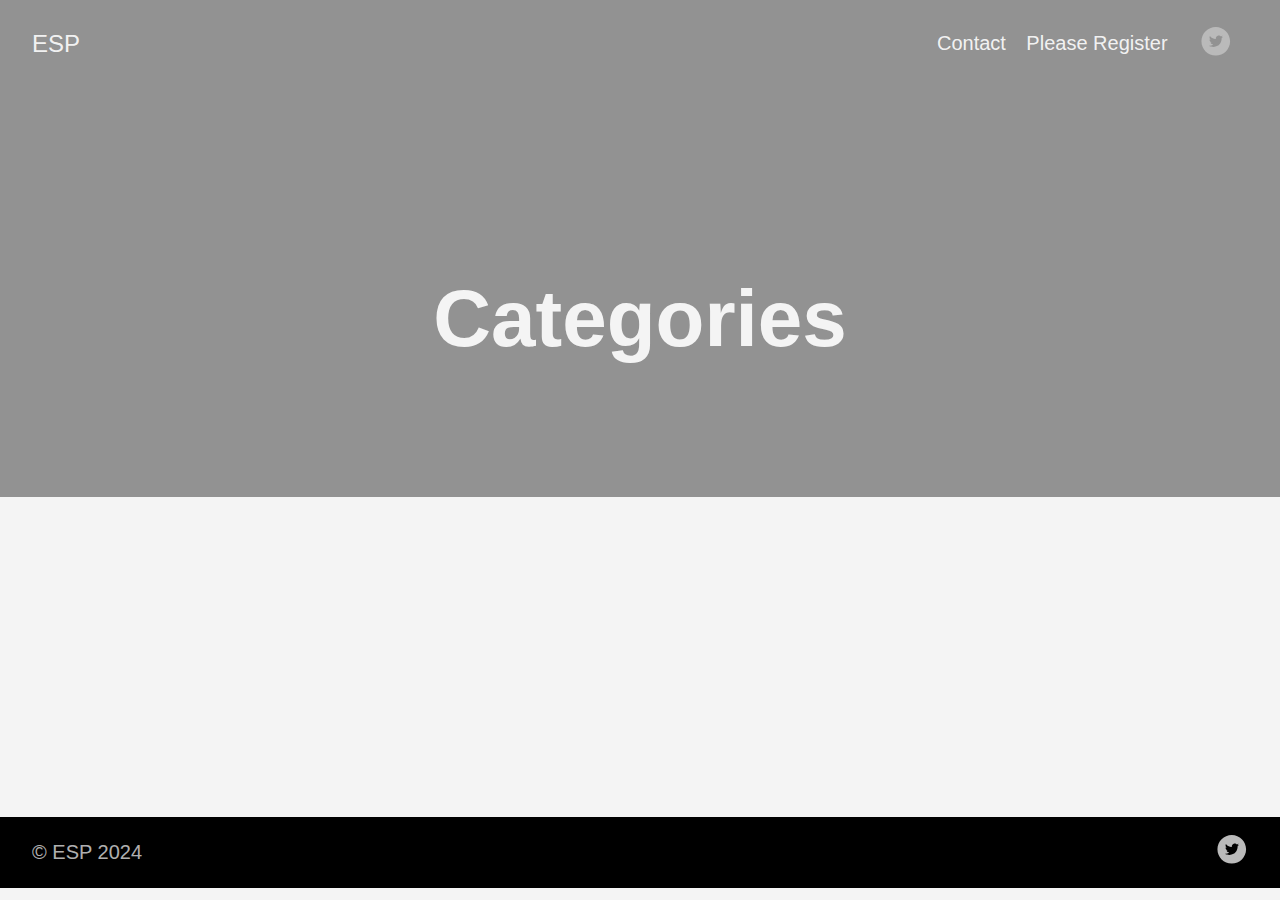
==== categories/index.html @ ae033265 "Initial commit" ====
<!DOCTYPE html>
<html lang="en">
  <head>
    <meta charset="utf-8">
    <meta http-equiv="X-UA-Compatible" content="IE=edge,chrome=1">
    
    <title>ESP</title>
    <meta name="viewport" content="width=device-width,minimum-scale=1">
    <meta name="description" content="Ethical Sustainable Properties">
    <meta name="generator" content="Hugo 0.124.1">
    
    
    
    
      <meta name="robots" content="noindex, nofollow">
    
	
    
<link rel="stylesheet" href="/ananke/css/main.min.css" >



    

    
      

    

    
    
      <link href="/categories/index.xml" rel="alternate" type="application/rss+xml" title="ESP" />
      <link href="/categories/index.xml" rel="feed" type="application/rss+xml" title="ESP" />
      
    

    
      <link rel="canonical" href="https://www.ethicalsustainableproperties.org/categories/">
    
	
	<style>
		.measure-wide
		{
			max-width: 90%;  
		}
	</style>


    <meta property="og:title" content="Categories" />
<meta property="og:description" content="Ethical Sustainable Properties" />
<meta property="og:type" content="website" />
<meta property="og:url" content="https://www.ethicalsustainableproperties.org/categories/" />
<meta itemprop="name" content="Categories">
<meta itemprop="description" content="Ethical Sustainable Properties"><meta name="twitter:card" content="summary"/><meta name="twitter:title" content="Categories"/>
<meta name="twitter:description" content="Ethical Sustainable Properties"/>

	
  </head>

  <body class="ma0 avenir bg-near-white">

    

  
  <header class="cover bg-top" style="background-image: url('https://www.ethicalsustainableproperties.org/images/esp_default.jpg');">
    <div class="bg-black-40">
      <nav class="pv3 ph3 ph4-ns" role="navigation">
  <div class="flex-l justify-between items-center center">
    <a href="/" class="f3 fw2 hover-white no-underline white-90 dib">
      
        ESP
      
    </a>
    <div class="flex-l items-center">
      

      
        <ul class="pl0 mr3">
          
          <li class="list f5 f4-ns fw4 dib pr3">
            <a class="hover-white no-underline white-90" href="/contact/" title="Contact page">
              Contact
            </a>
          </li>
          
          <li class="list f5 f4-ns fw4 dib pr3">
            <a class="hover-white no-underline white-90" href="/register/" title="Please Register page">
              Please Register
            </a>
          </li>
          
        </ul>
      
      
<div class="ananke-socials">
  
    
    <a href="https://twitter.com/GoHugoIO" target="_blank" rel="noopener" class="twitter ananke-social-link link-transition stackoverflow link dib z-999 pt3 pt0-l mr1" title="Twitter link" aria-label="follow on Twitter——Opens in a new window">
      
        <span class="icon"><svg style="enable-background:new 0 0 67 67;" version="1.1" viewBox="0 0 67 67"  xml:space="preserve" xmlns="http://www.w3.org/2000/svg" xmlns:xlink="http://www.w3.org/1999/xlink"><path d="M37.167,22.283c-2.619,0.953-4.274,3.411-4.086,6.101  l0.063,1.038l-1.048-0.127c-3.813-0.487-7.145-2.139-9.974-4.915l-1.383-1.377l-0.356,1.017c-0.754,2.267-0.272,4.661,1.299,6.271  c0.838,0.89,0.649,1.017-0.796,0.487c-0.503-0.169-0.943-0.296-0.985-0.233c-0.146,0.149,0.356,2.076,0.754,2.839  c0.545,1.06,1.655,2.097,2.871,2.712l1.027,0.487l-1.215,0.021c-1.173,0-1.215,0.021-1.089,0.467  c0.419,1.377,2.074,2.839,3.918,3.475l1.299,0.444l-1.131,0.678c-1.676,0.976-3.646,1.526-5.616,1.568  C19.775,43.256,19,43.341,19,43.405c0,0.211,2.557,1.397,4.044,1.864c4.463,1.377,9.765,0.783,13.746-1.568  c2.829-1.673,5.657-5,6.978-8.221c0.713-1.716,1.425-4.851,1.425-6.354c0-0.975,0.063-1.102,1.236-2.267  c0.692-0.678,1.341-1.419,1.467-1.631c0.21-0.403,0.188-0.403-0.88-0.043c-1.781,0.636-2.033,0.551-1.152-0.402  c0.649-0.678,1.425-1.907,1.425-2.267c0-0.063-0.314,0.042-0.671,0.233c-0.377,0.212-1.215,0.53-1.844,0.72l-1.131,0.361l-1.027-0.7  c-0.566-0.381-1.361-0.805-1.781-0.932C39.766,21.902,38.131,21.944,37.167,22.283z M33,64C16.432,64,3,50.569,3,34S16.432,4,33,4  s30,13.431,30,30S49.568,64,33,64z" style="fill-rule:evenodd;clip-rule:evenodd;"/></svg>
</span>
      
<span class="new-window"><svg  height="8px"  style="enable-background:new 0 0 1000 1000;" version="1.1" viewBox="0 0 1000 1000"  xml:space="preserve" xmlns="http://www.w3.org/2000/svg" xmlns:xlink="http://www.w3.org/1999/xlink" >
<path d="M598 128h298v298h-86v-152l-418 418-60-60 418-418h-152v-86zM810 810v-298h86v298c0 46-40 86-86 86h-596c-48 0-86-40-86-86v-596c0-46 38-86 86-86h298v86h-298v596h596z" style="fill-rule:evenodd;clip-rule:evenodd;"/>
</svg>
</span></a>
  
</div>

    </div>
  </div>
</nav>

      <div class="tc-l pv4 pv6-l ph3 ph4-ns">
        <h1 class="f2 f-subheadline-l fw6 white-90 mb0 lh-title">
          Categories
        </h1>
        
      </div>
    </div>
  </header>


    <main class="pb7" role="main">
      
    
  <article class="cf pa3 pa4-m pa4-l">
    <div class="measure-wide-l center f4 lh-copy nested-copy-line-height nested-links mid-gray">
      
    </div>
  </article>
  <div class="mw8 center">
    <section class="ph4">
      
    </section>
  </div>

    </main>
    <footer class="bg-black bottom-0 w-100 pa3" role="contentinfo">
  <div class="flex justify-between">
  <a class="f4 fw4 hover-white no-underline white-70 dn dib-ns pv2 ph3" href="https://www.ethicalsustainableproperties.org/" >
    &copy;  ESP 2024 
  </a>
    <div>
<div class="ananke-socials">
  
    
    <a href="https://twitter.com/GoHugoIO" target="_blank" rel="noopener" class="twitter ananke-social-link link-transition stackoverflow link dib z-999 pt3 pt0-l mr1" title="Twitter link" aria-label="follow on Twitter——Opens in a new window">
      
        <span class="icon"><svg style="enable-background:new 0 0 67 67;" version="1.1" viewBox="0 0 67 67"  xml:space="preserve" xmlns="http://www.w3.org/2000/svg" xmlns:xlink="http://www.w3.org/1999/xlink"><path d="M37.167,22.283c-2.619,0.953-4.274,3.411-4.086,6.101  l0.063,1.038l-1.048-0.127c-3.813-0.487-7.145-2.139-9.974-4.915l-1.383-1.377l-0.356,1.017c-0.754,2.267-0.272,4.661,1.299,6.271  c0.838,0.89,0.649,1.017-0.796,0.487c-0.503-0.169-0.943-0.296-0.985-0.233c-0.146,0.149,0.356,2.076,0.754,2.839  c0.545,1.06,1.655,2.097,2.871,2.712l1.027,0.487l-1.215,0.021c-1.173,0-1.215,0.021-1.089,0.467  c0.419,1.377,2.074,2.839,3.918,3.475l1.299,0.444l-1.131,0.678c-1.676,0.976-3.646,1.526-5.616,1.568  C19.775,43.256,19,43.341,19,43.405c0,0.211,2.557,1.397,4.044,1.864c4.463,1.377,9.765,0.783,13.746-1.568  c2.829-1.673,5.657-5,6.978-8.221c0.713-1.716,1.425-4.851,1.425-6.354c0-0.975,0.063-1.102,1.236-2.267  c0.692-0.678,1.341-1.419,1.467-1.631c0.21-0.403,0.188-0.403-0.88-0.043c-1.781,0.636-2.033,0.551-1.152-0.402  c0.649-0.678,1.425-1.907,1.425-2.267c0-0.063-0.314,0.042-0.671,0.233c-0.377,0.212-1.215,0.53-1.844,0.72l-1.131,0.361l-1.027-0.7  c-0.566-0.381-1.361-0.805-1.781-0.932C39.766,21.902,38.131,21.944,37.167,22.283z M33,64C16.432,64,3,50.569,3,34S16.432,4,33,4  s30,13.431,30,30S49.568,64,33,64z" style="fill-rule:evenodd;clip-rule:evenodd;"/></svg>
</span>
      
<span class="new-window"><svg  height="8px"  style="enable-background:new 0 0 1000 1000;" version="1.1" viewBox="0 0 1000 1000"  xml:space="preserve" xmlns="http://www.w3.org/2000/svg" xmlns:xlink="http://www.w3.org/1999/xlink" >
<path d="M598 128h298v298h-86v-152l-418 418-60-60 418-418h-152v-86zM810 810v-298h86v298c0 46-40 86-86 86h-596c-48 0-86-40-86-86v-596c0-46 38-86 86-86h298v86h-298v596h596z" style="fill-rule:evenodd;clip-rule:evenodd;"/>
</svg>
</span></a>
  
</div>
</div>
  </div>
</footer>

  </body>
</html>
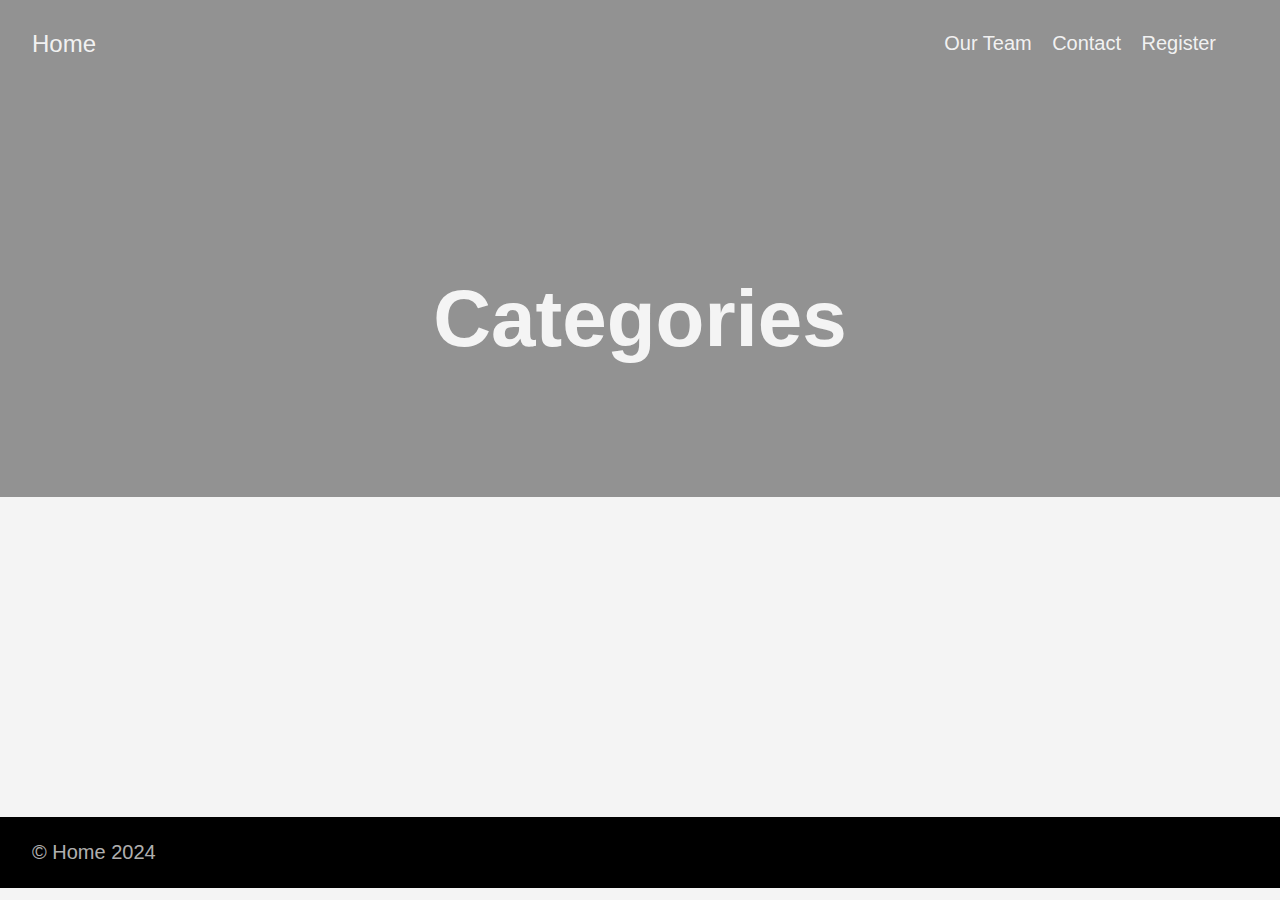
==== commit d27d3546: "Added Our Team bios" ====
--- a/categories/index.html
+++ b/categories/index.html
@@ -4,7 +4,7 @@
     <meta charset="utf-8">
     <meta http-equiv="X-UA-Compatible" content="IE=edge,chrome=1">
     
-    <title>ESP</title>
+    <title>Home</title>
     <meta name="viewport" content="width=device-width,minimum-scale=1">
     <meta name="description" content="Ethical Sustainable Properties">
     <meta name="generator" content="Hugo 0.124.1">
@@ -29,8 +29,8 @@
 
     
     
-      <link href="/categories/index.xml" rel="alternate" type="application/rss+xml" title="ESP" />
-      <link href="/categories/index.xml" rel="feed" type="application/rss+xml" title="ESP" />
+      <link href="/categories/index.xml" rel="alternate" type="application/rss+xml" title="Home" />
+      <link href="/categories/index.xml" rel="feed" type="application/rss+xml" title="Home" />
       
     
 
@@ -68,7 +68,7 @@
   <div class="flex-l justify-between items-center center">
     <a href="/" class="f3 fw2 hover-white no-underline white-90 dib">
       
-        ESP
+        Home
       
     </a>
     <div class="flex-l items-center">
@@ -78,14 +78,20 @@
         <ul class="pl0 mr3">
           
           <li class="list f5 f4-ns fw4 dib pr3">
+            <a class="hover-white no-underline white-90" href="/our-team/" title="Our Team page">
+              Our Team
+            </a>
+          </li>
+          
+          <li class="list f5 f4-ns fw4 dib pr3">
             <a class="hover-white no-underline white-90" href="/contact/" title="Contact page">
               Contact
             </a>
           </li>
           
           <li class="list f5 f4-ns fw4 dib pr3">
-            <a class="hover-white no-underline white-90" href="/register/" title="Please Register page">
-              Please Register
+            <a class="hover-white no-underline white-90" href="/register/" title="Register page">
+              Register
             </a>
           </li>
           
@@ -93,17 +99,6 @@
       
       
 <div class="ananke-socials">
-  
-    
-    <a href="https://twitter.com/GoHugoIO" target="_blank" rel="noopener" class="twitter ananke-social-link link-transition stackoverflow link dib z-999 pt3 pt0-l mr1" title="Twitter link" aria-label="follow on Twitter——Opens in a new window">
-      
-        <span class="icon"><svg style="enable-background:new 0 0 67 67;" version="1.1" viewBox="0 0 67 67"  xml:space="preserve" xmlns="http://www.w3.org/2000/svg" xmlns:xlink="http://www.w3.org/1999/xlink"><path d="M37.167,22.283c-2.619,0.953-4.274,3.411-4.086,6.101  l0.063,1.038l-1.048-0.127c-3.813-0.487-7.145-2.139-9.974-4.915l-1.383-1.377l-0.356,1.017c-0.754,2.267-0.272,4.661,1.299,6.271  c0.838,0.89,0.649,1.017-0.796,0.487c-0.503-0.169-0.943-0.296-0.985-0.233c-0.146,0.149,0.356,2.076,0.754,2.839  c0.545,1.06,1.655,2.097,2.871,2.712l1.027,0.487l-1.215,0.021c-1.173,0-1.215,0.021-1.089,0.467  c0.419,1.377,2.074,2.839,3.918,3.475l1.299,0.444l-1.131,0.678c-1.676,0.976-3.646,1.526-5.616,1.568  C19.775,43.256,19,43.341,19,43.405c0,0.211,2.557,1.397,4.044,1.864c4.463,1.377,9.765,0.783,13.746-1.568  c2.829-1.673,5.657-5,6.978-8.221c0.713-1.716,1.425-4.851,1.425-6.354c0-0.975,0.063-1.102,1.236-2.267  c0.692-0.678,1.341-1.419,1.467-1.631c0.21-0.403,0.188-0.403-0.88-0.043c-1.781,0.636-2.033,0.551-1.152-0.402  c0.649-0.678,1.425-1.907,1.425-2.267c0-0.063-0.314,0.042-0.671,0.233c-0.377,0.212-1.215,0.53-1.844,0.72l-1.131,0.361l-1.027-0.7  c-0.566-0.381-1.361-0.805-1.781-0.932C39.766,21.902,38.131,21.944,37.167,22.283z M33,64C16.432,64,3,50.569,3,34S16.432,4,33,4  s30,13.431,30,30S49.568,64,33,64z" style="fill-rule:evenodd;clip-rule:evenodd;"/></svg>
-</span>
-      
-<span class="new-window"><svg  height="8px"  style="enable-background:new 0 0 1000 1000;" version="1.1" viewBox="0 0 1000 1000"  xml:space="preserve" xmlns="http://www.w3.org/2000/svg" xmlns:xlink="http://www.w3.org/1999/xlink" >
-<path d="M598 128h298v298h-86v-152l-418 418-60-60 418-418h-152v-86zM810 810v-298h86v298c0 46-40 86-86 86h-596c-48 0-86-40-86-86v-596c0-46 38-86 86-86h298v86h-298v596h596z" style="fill-rule:evenodd;clip-rule:evenodd;"/>
-</svg>
-</span></a>
   
 </div>
 
@@ -139,21 +134,10 @@
     <footer class="bg-black bottom-0 w-100 pa3" role="contentinfo">
   <div class="flex justify-between">
   <a class="f4 fw4 hover-white no-underline white-70 dn dib-ns pv2 ph3" href="https://www.ethicalsustainableproperties.org/" >
-    &copy;  ESP 2024 
+    &copy;  Home 2024 
   </a>
     <div>
 <div class="ananke-socials">
-  
-    
-    <a href="https://twitter.com/GoHugoIO" target="_blank" rel="noopener" class="twitter ananke-social-link link-transition stackoverflow link dib z-999 pt3 pt0-l mr1" title="Twitter link" aria-label="follow on Twitter——Opens in a new window">
-      
-        <span class="icon"><svg style="enable-background:new 0 0 67 67;" version="1.1" viewBox="0 0 67 67"  xml:space="preserve" xmlns="http://www.w3.org/2000/svg" xmlns:xlink="http://www.w3.org/1999/xlink"><path d="M37.167,22.283c-2.619,0.953-4.274,3.411-4.086,6.101  l0.063,1.038l-1.048-0.127c-3.813-0.487-7.145-2.139-9.974-4.915l-1.383-1.377l-0.356,1.017c-0.754,2.267-0.272,4.661,1.299,6.271  c0.838,0.89,0.649,1.017-0.796,0.487c-0.503-0.169-0.943-0.296-0.985-0.233c-0.146,0.149,0.356,2.076,0.754,2.839  c0.545,1.06,1.655,2.097,2.871,2.712l1.027,0.487l-1.215,0.021c-1.173,0-1.215,0.021-1.089,0.467  c0.419,1.377,2.074,2.839,3.918,3.475l1.299,0.444l-1.131,0.678c-1.676,0.976-3.646,1.526-5.616,1.568  C19.775,43.256,19,43.341,19,43.405c0,0.211,2.557,1.397,4.044,1.864c4.463,1.377,9.765,0.783,13.746-1.568  c2.829-1.673,5.657-5,6.978-8.221c0.713-1.716,1.425-4.851,1.425-6.354c0-0.975,0.063-1.102,1.236-2.267  c0.692-0.678,1.341-1.419,1.467-1.631c0.21-0.403,0.188-0.403-0.88-0.043c-1.781,0.636-2.033,0.551-1.152-0.402  c0.649-0.678,1.425-1.907,1.425-2.267c0-0.063-0.314,0.042-0.671,0.233c-0.377,0.212-1.215,0.53-1.844,0.72l-1.131,0.361l-1.027-0.7  c-0.566-0.381-1.361-0.805-1.781-0.932C39.766,21.902,38.131,21.944,37.167,22.283z M33,64C16.432,64,3,50.569,3,34S16.432,4,33,4  s30,13.431,30,30S49.568,64,33,64z" style="fill-rule:evenodd;clip-rule:evenodd;"/></svg>
-</span>
-      
-<span class="new-window"><svg  height="8px"  style="enable-background:new 0 0 1000 1000;" version="1.1" viewBox="0 0 1000 1000"  xml:space="preserve" xmlns="http://www.w3.org/2000/svg" xmlns:xlink="http://www.w3.org/1999/xlink" >
-<path d="M598 128h298v298h-86v-152l-418 418-60-60 418-418h-152v-86zM810 810v-298h86v298c0 46-40 86-86 86h-596c-48 0-86-40-86-86v-596c0-46 38-86 86-86h298v86h-298v596h596z" style="fill-rule:evenodd;clip-rule:evenodd;"/>
-</svg>
-</span></a>
   
 </div>
 </div>
